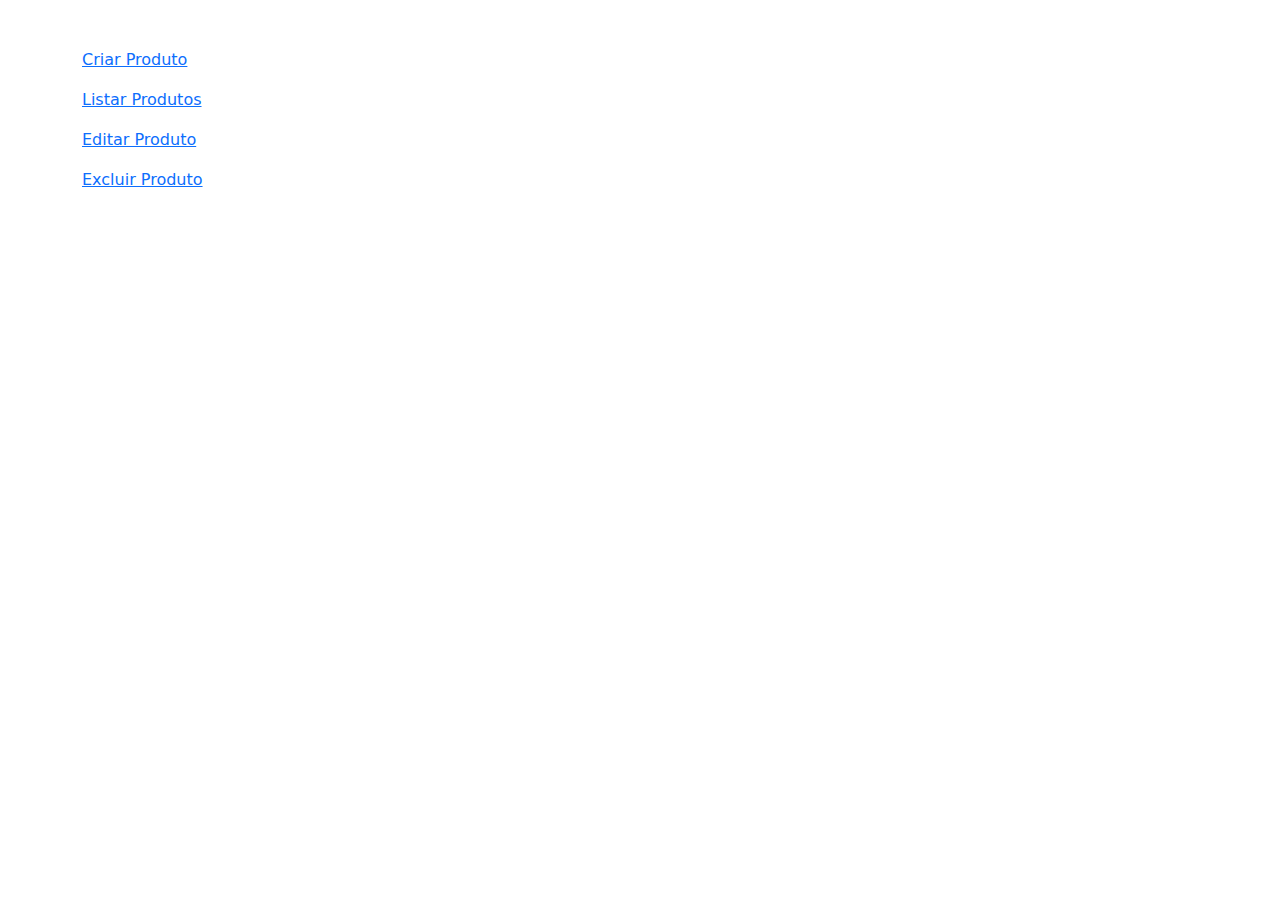
==== src/main/resources/templates/produto/produto.html @ 940caf9a "versão 0.1.5" ====
<!DOCTYPE html>
<html lang="pt-BR" >
<head>
    <meta charset="UTF-8">
    <link href="https://cdn.jsdelivr.net/npm/bootstrap@5.3.3/dist/css/bootstrap.min.css" rel="stylesheet" crossorigin="anonymous">
    <title>Produto</title>
</head>
<body>
<div class="container mt-5">
    <div class="row">
        <div class="col-12">
            <a href="/produto/criar">
                <p>Criar Produto</p>
            </a>
        </div>
        <div class="col-12">
            <a href="/produto/listar">
                <p>Listar Produtos</p>
            </a>
        </div>
        <div class="col-12">
            <a href="/produto/editar">
                <p>Editar Produto</p>
            </a>
        </div>
        <div class="col-12">
            <a href="/produto/excluir">
                <p>Excluir Produto</p>
            </a>
        </div>
    </div>
</div>
</body>
<script src="https://cdn.jsdelivr.net/npm/bootstrap@5.3.3/dist/js/bootstrap.bundle.min.js" crossorigin="anonymous"></script>
</html>
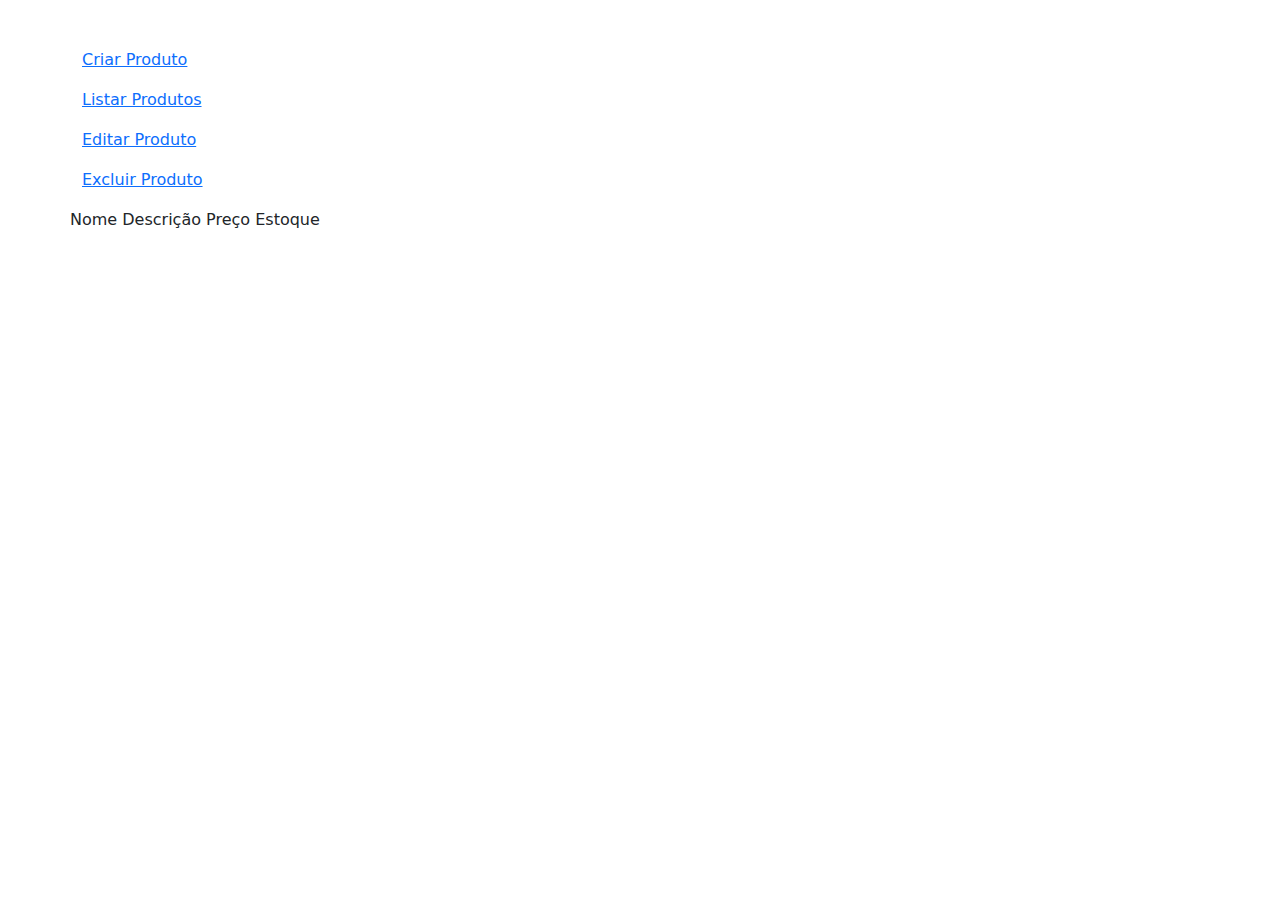
==== commit 097e3ad4: "repository" ====
--- a/src/main/resources/templates/produto/produto.html
+++ b/src/main/resources/templates/produto/produto.html
@@ -1,5 +1,5 @@
 <!DOCTYPE html>
-<html lang="pt-BR" >
+<html lang="pt-BR" xmlns:th="https://www.thymeleaf.org">
 <head>
     <meta charset="UTF-8">
     <link href="https://cdn.jsdelivr.net/npm/bootstrap@5.3.3/dist/css/bootstrap.min.css" rel="stylesheet" crossorigin="anonymous">
@@ -29,6 +29,22 @@
             </a>
         </div>
     </div>
+    <div class="row">
+        <thead>
+            <th>Nome</th>
+            <th>Descrição</th>
+            <th>Preço</th>
+            <th>Estoque</th>
+        </thead>
+        <tbody>
+            <tr th:each="produto:${produtos}"}>
+                <td th:text="${produto.nome}"></td>
+                <td th:text="${produto.descricao}"></td>
+                <td th:text="${produto.preco}"></td>
+                <td th:text="${produto.estoque}"></td>
+            </tr>
+        </tbody>
+    </div>
 </div>
 </body>
 <script src="https://cdn.jsdelivr.net/npm/bootstrap@5.3.3/dist/js/bootstrap.bundle.min.js" crossorigin="anonymous"></script>
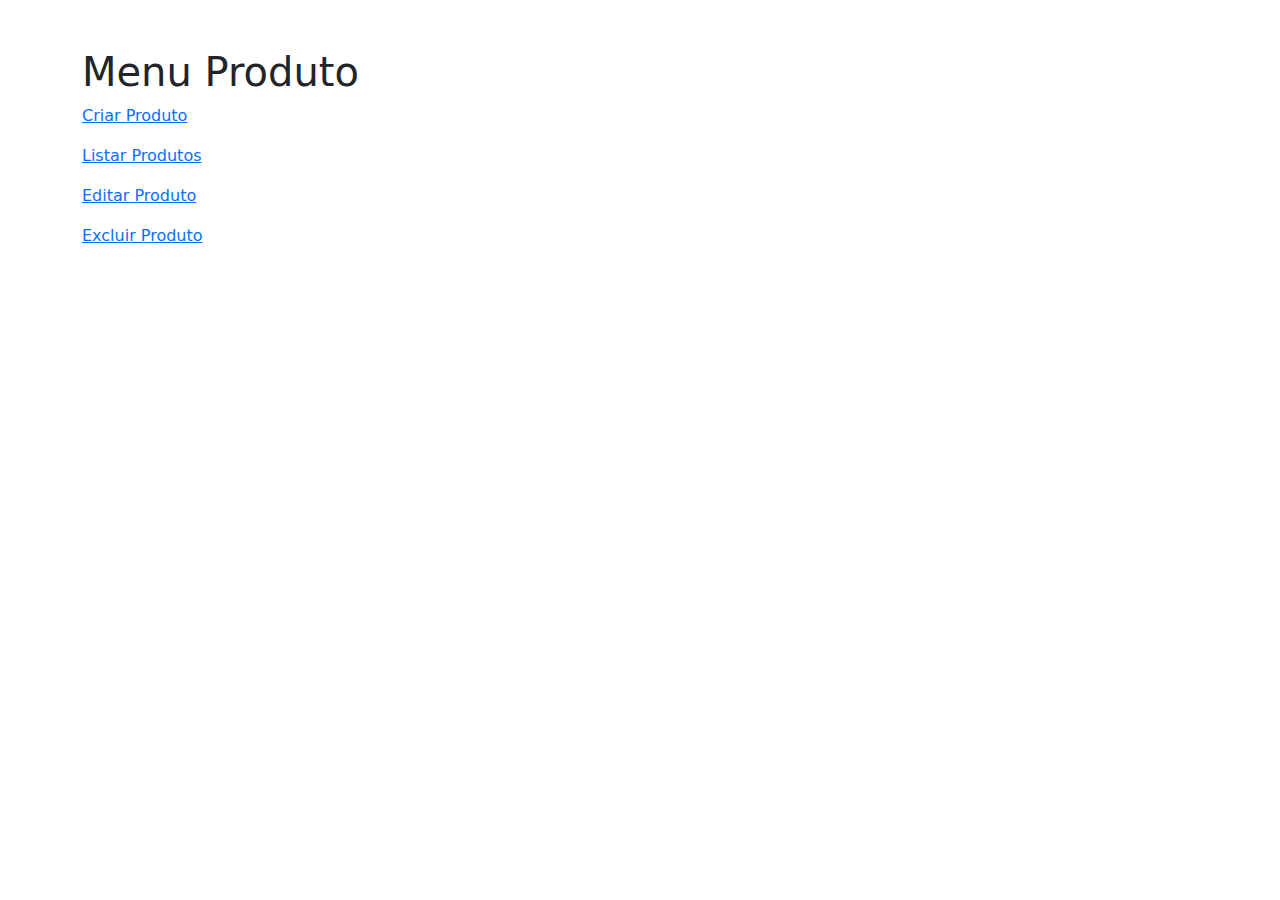
==== commit 7e51ef6d: "repository" ====
--- a/src/main/resources/templates/produto/produto.html
+++ b/src/main/resources/templates/produto/produto.html
@@ -1,5 +1,5 @@
 <!DOCTYPE html>
-<html lang="pt-BR" xmlns:th="https://www.thymeleaf.org">
+<html lang="pt-BR" >
 <head>
     <meta charset="UTF-8">
     <link href="https://cdn.jsdelivr.net/npm/bootstrap@5.3.3/dist/css/bootstrap.min.css" rel="stylesheet" crossorigin="anonymous">
@@ -8,6 +8,7 @@
 <body>
 <div class="container mt-5">
     <div class="row">
+        <h1>Menu Produto</h1>
         <div class="col-12">
             <a href="/produto/criar">
                 <p>Criar Produto</p>
@@ -29,22 +30,6 @@
             </a>
         </div>
     </div>
-    <div class="row">
-        <thead>
-            <th>Nome</th>
-            <th>Descrição</th>
-            <th>Preço</th>
-            <th>Estoque</th>
-        </thead>
-        <tbody>
-            <tr th:each="produto:${produtos}"}>
-                <td th:text="${produto.nome}"></td>
-                <td th:text="${produto.descricao}"></td>
-                <td th:text="${produto.preco}"></td>
-                <td th:text="${produto.estoque}"></td>
-            </tr>
-        </tbody>
-    </div>
 </div>
 </body>
 <script src="https://cdn.jsdelivr.net/npm/bootstrap@5.3.3/dist/js/bootstrap.bundle.min.js" crossorigin="anonymous"></script>
